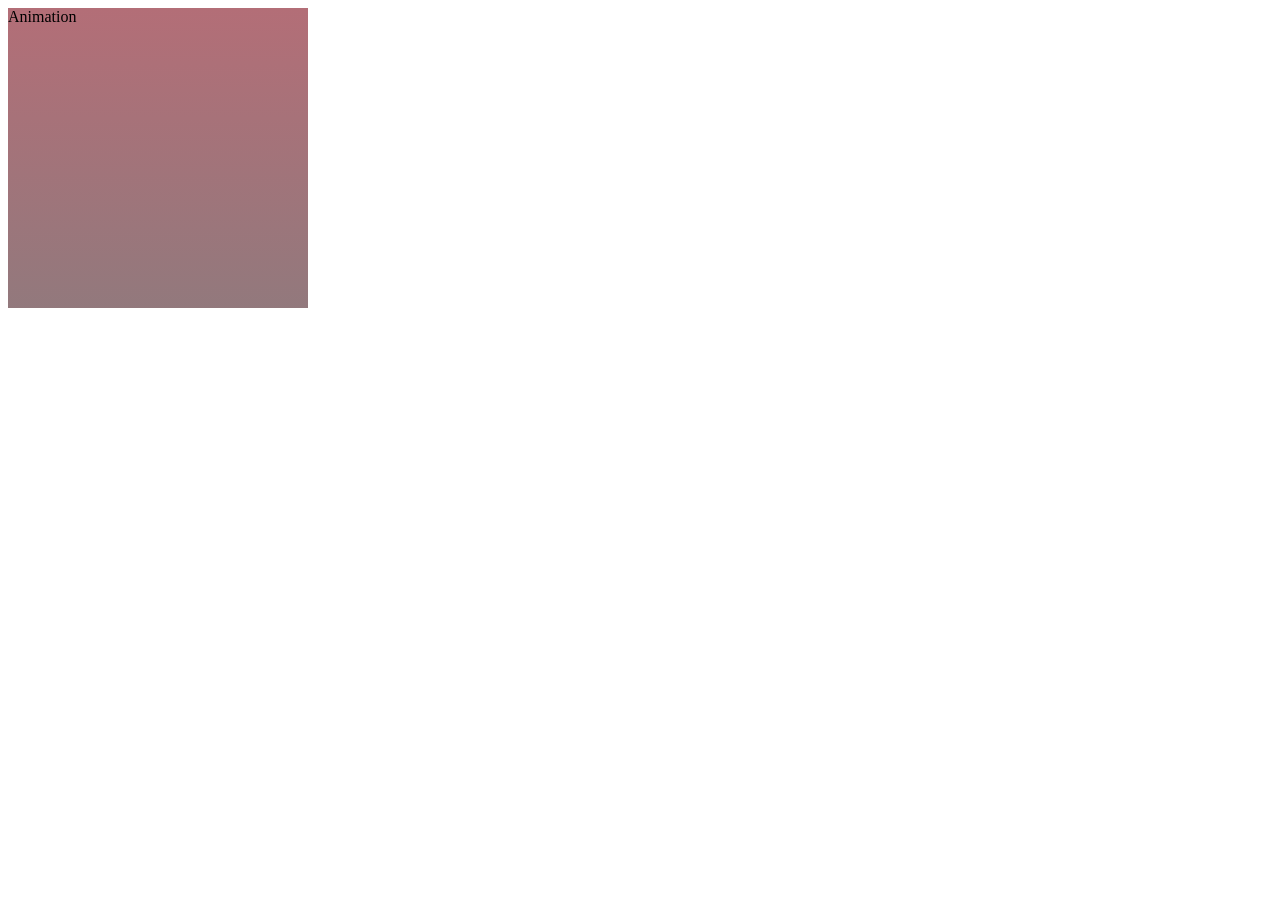
==== Animation.html @ cedd72e2 "Add files via upload" ====
<!DOCTYPE html>
<html lang="en">
<head>
    <meta charset="UTF-8">
    <meta name="viewport" content="width=device-width, initial-scale=1.0">
    <title>Document</title>
    <link rel="stylesheet" href="./Animation.css"
</head>
<body>
    <div>
        Animation
    </div>
    
</body>
</html>
---- Animation.css ----
div{
    height: 300px;
    width: 300px;
    background: linear-gradient(rgb(179,110,119), rgba(54,7,14,0.54));
    animation: xyz 3s ease-out 5s infinite;
    /* opacity: 0.3; transparent blur  */
}
@keyframes xyz{
    0%{
        background:radial-gradient(rgb(57, 26, 31),rgb(179,38,38,));
        border-radius: 30px;
        transform: rotate(45deg);
        transform: scale(0.4);
    }
    20%{
        background:radial-gradient(rgb(155,54,213),rgb(60,2,80));
        border-radius: 200px;
        transform: rotate(90deg);
        margin-top: 300px;
        transform: scale(1.8);

    }
    40%{
        background:radial-gradient(rgb(248,2,150),rgb(146,42,235));
        border-radius: 30px;
        transform: rotate(90deg);
        margin-left: 500px;
        transform: scale(0.4);
        box-shadow: 10px 10px 10px 10px black;

    }
    60%{
        background:radial-gradient(rgb(200,100,6),rgb(179,38,38));
        border-radius: 200px;
        transform: rotate(180deg);
        transform: scale(1.8);

    }
    80%{
        background: radial-gradient(rgb(179,38),black);
        border-radius: 30px;
        transform: rotate(360deg);
        margin-left: 800px;
        transform: scale(0.4);
    }
}
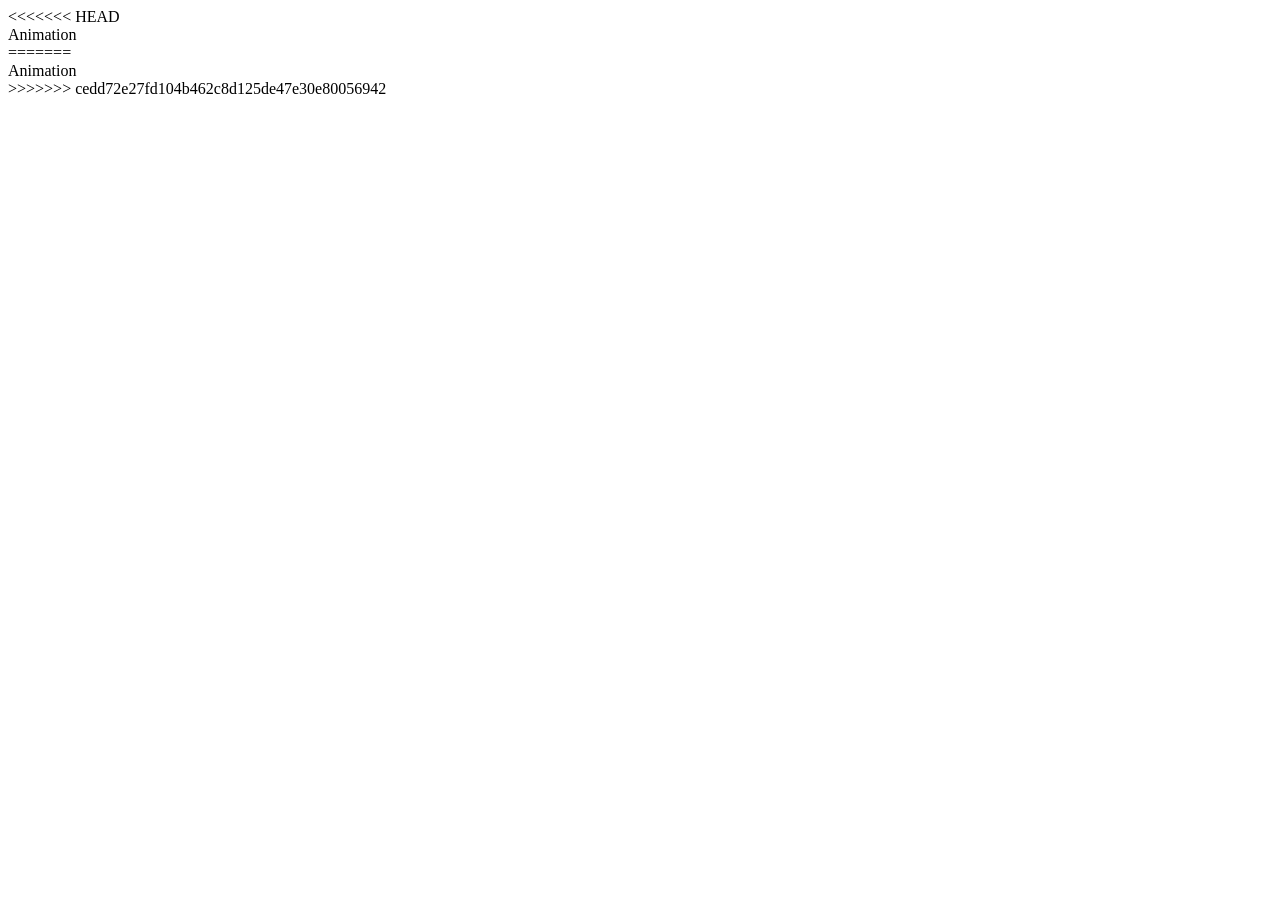
==== commit c83e917e: "Resolved merge conflict" ====
--- a/Animation.html
+++ b/Animation.html
@@ -1,15 +1,32 @@
-<!DOCTYPE html>
-<html lang="en">
-<head>
-    <meta charset="UTF-8">
-    <meta name="viewport" content="width=device-width, initial-scale=1.0">
-    <title>Document</title>
-    <link rel="stylesheet" href="./Animation.css"
-</head>
-<body>
-    <div>
-        Animation
-    </div>
-    
-</body>
+<<<<<<< HEAD
+<!DOCTYPE html>
+<html lang="en">
+<head>
+    <meta charset="UTF-8">
+    <meta name="viewport" content="width=device-width, initial-scale=1.0">
+    <title>Document</title>
+    <link rel="stylesheet" href="./Animation.css"
+</head>
+<body>
+    <div>
+        Animation
+    </div>
+    
+</body>
+=======
+<!DOCTYPE html>
+<html lang="en">
+<head>
+    <meta charset="UTF-8">
+    <meta name="viewport" content="width=device-width, initial-scale=1.0">
+    <title>Document</title>
+    <link rel="stylesheet" href="./Animation.css"
+</head>
+<body>
+    <div>
+        Animation
+    </div>
+    
+</body>
+>>>>>>> cedd72e27fd104b462c8d125de47e30e80056942
 </html>
--- a/Animation.css
+++ b/Animation.css
@@ -1,47 +1,97 @@
-div{
-    height: 300px;
-    width: 300px;
-    background: linear-gradient(rgb(179,110,119), rgba(54,7,14,0.54));
-    animation: xyz 3s ease-out 5s infinite;
-    /* opacity: 0.3; transparent blur  */
-}
-@keyframes xyz{
-    0%{
-        background:radial-gradient(rgb(57, 26, 31),rgb(179,38,38,));
-        border-radius: 30px;
-        transform: rotate(45deg);
-        transform: scale(0.4);
-    }
-    20%{
-        background:radial-gradient(rgb(155,54,213),rgb(60,2,80));
-        border-radius: 200px;
-        transform: rotate(90deg);
-        margin-top: 300px;
-        transform: scale(1.8);
-
-    }
-    40%{
-        background:radial-gradient(rgb(248,2,150),rgb(146,42,235));
-        border-radius: 30px;
-        transform: rotate(90deg);
-        margin-left: 500px;
-        transform: scale(0.4);
-        box-shadow: 10px 10px 10px 10px black;
-
-    }
-    60%{
-        background:radial-gradient(rgb(200,100,6),rgb(179,38,38));
-        border-radius: 200px;
-        transform: rotate(180deg);
-        transform: scale(1.8);
-
-    }
-    80%{
-        background: radial-gradient(rgb(179,38),black);
-        border-radius: 30px;
-        transform: rotate(360deg);
-        margin-left: 800px;
-        transform: scale(0.4);
-    }
-}
-
+<<<<<<< HEAD
+div{
+    height: 300px;
+    width: 300px;
+    background: linear-gradient(rgb(179,110,119), rgba(54,7,14,0.54));
+    animation: xyz 3s ease-out 5s infinite;
+    /* opacity: 0.3; transparent blur  */
+}
+@keyframes xyz{
+    0%{
+        background:radial-gradient(rgb(57, 26, 31),rgb(179,38,38,));
+        border-radius: 30px;
+        transform: rotate(45deg);
+        transform: scale(0.4);
+    }
+    20%{
+        background:radial-gradient(rgb(155,54,213),rgb(60,2,80));
+        border-radius: 200px;
+        transform: rotate(90deg);
+        margin-top: 300px;
+        transform: scale(1.8);
+
+    }
+    40%{
+        background:radial-gradient(rgb(248,2,150),rgb(146,42,235));
+        border-radius: 30px;
+        transform: rotate(90deg);
+        margin-left: 500px;
+        transform: scale(0.4);
+        box-shadow: 10px 10px 10px 10px black;
+
+    }
+    60%{
+        background:radial-gradient(rgb(200,100,6),rgb(179,38,38));
+        border-radius: 200px;
+        transform: rotate(180deg);
+        transform: scale(1.8);
+
+    }
+    80%{
+        background: radial-gradient(rgb(179,38),black);
+        border-radius: 30px;
+        transform: rotate(360deg);
+        margin-left: 800px;
+        transform: scale(0.4);
+    }
+}
+
+=======
+div{
+    height: 300px;
+    width: 300px;
+    background: linear-gradient(rgb(179,110,119), rgba(54,7,14,0.54));
+    animation: xyz 3s ease-out 5s infinite;
+    /* opacity: 0.3; transparent blur  */
+}
+@keyframes xyz{
+    0%{
+        background:radial-gradient(rgb(57, 26, 31),rgb(179,38,38,));
+        border-radius: 30px;
+        transform: rotate(45deg);
+        transform: scale(0.4);
+    }
+    20%{
+        background:radial-gradient(rgb(155,54,213),rgb(60,2,80));
+        border-radius: 200px;
+        transform: rotate(90deg);
+        margin-top: 300px;
+        transform: scale(1.8);
+
+    }
+    40%{
+        background:radial-gradient(rgb(248,2,150),rgb(146,42,235));
+        border-radius: 30px;
+        transform: rotate(90deg);
+        margin-left: 500px;
+        transform: scale(0.4);
+        box-shadow: 10px 10px 10px 10px black;
+
+    }
+    60%{
+        background:radial-gradient(rgb(200,100,6),rgb(179,38,38));
+        border-radius: 200px;
+        transform: rotate(180deg);
+        transform: scale(1.8);
+
+    }
+    80%{
+        background: radial-gradient(rgb(179,38),black);
+        border-radius: 30px;
+        transform: rotate(360deg);
+        margin-left: 800px;
+        transform: scale(0.4);
+    }
+}
+
+>>>>>>> cedd72e27fd104b462c8d125de47e30e80056942
--- a/Animation.css
+++ b/Animation.css
@@ -1,47 +1,97 @@
-div{
-    height: 300px;
-    width: 300px;
-    background: linear-gradient(rgb(179,110,119), rgba(54,7,14,0.54));
-    animation: xyz 3s ease-out 5s infinite;
-    /* opacity: 0.3; transparent blur  */
-}
-@keyframes xyz{
-    0%{
-        background:radial-gradient(rgb(57, 26, 31),rgb(179,38,38,));
-        border-radius: 30px;
-        transform: rotate(45deg);
-        transform: scale(0.4);
-    }
-    20%{
-        background:radial-gradient(rgb(155,54,213),rgb(60,2,80));
-        border-radius: 200px;
-        transform: rotate(90deg);
-        margin-top: 300px;
-        transform: scale(1.8);
-
-    }
-    40%{
-        background:radial-gradient(rgb(248,2,150),rgb(146,42,235));
-        border-radius: 30px;
-        transform: rotate(90deg);
-        margin-left: 500px;
-        transform: scale(0.4);
-        box-shadow: 10px 10px 10px 10px black;
-
-    }
-    60%{
-        background:radial-gradient(rgb(200,100,6),rgb(179,38,38));
-        border-radius: 200px;
-        transform: rotate(180deg);
-        transform: scale(1.8);
-
-    }
-    80%{
-        background: radial-gradient(rgb(179,38),black);
-        border-radius: 30px;
-        transform: rotate(360deg);
-        margin-left: 800px;
-        transform: scale(0.4);
-    }
-}
-
+<<<<<<< HEAD
+div{
+    height: 300px;
+    width: 300px;
+    background: linear-gradient(rgb(179,110,119), rgba(54,7,14,0.54));
+    animation: xyz 3s ease-out 5s infinite;
+    /* opacity: 0.3; transparent blur  */
+}
+@keyframes xyz{
+    0%{
+        background:radial-gradient(rgb(57, 26, 31),rgb(179,38,38,));
+        border-radius: 30px;
+        transform: rotate(45deg);
+        transform: scale(0.4);
+    }
+    20%{
+        background:radial-gradient(rgb(155,54,213),rgb(60,2,80));
+        border-radius: 200px;
+        transform: rotate(90deg);
+        margin-top: 300px;
+        transform: scale(1.8);
+
+    }
+    40%{
+        background:radial-gradient(rgb(248,2,150),rgb(146,42,235));
+        border-radius: 30px;
+        transform: rotate(90deg);
+        margin-left: 500px;
+        transform: scale(0.4);
+        box-shadow: 10px 10px 10px 10px black;
+
+    }
+    60%{
+        background:radial-gradient(rgb(200,100,6),rgb(179,38,38));
+        border-radius: 200px;
+        transform: rotate(180deg);
+        transform: scale(1.8);
+
+    }
+    80%{
+        background: radial-gradient(rgb(179,38),black);
+        border-radius: 30px;
+        transform: rotate(360deg);
+        margin-left: 800px;
+        transform: scale(0.4);
+    }
+}
+
+=======
+div{
+    height: 300px;
+    width: 300px;
+    background: linear-gradient(rgb(179,110,119), rgba(54,7,14,0.54));
+    animation: xyz 3s ease-out 5s infinite;
+    /* opacity: 0.3; transparent blur  */
+}
+@keyframes xyz{
+    0%{
+        background:radial-gradient(rgb(57, 26, 31),rgb(179,38,38,));
+        border-radius: 30px;
+        transform: rotate(45deg);
+        transform: scale(0.4);
+    }
+    20%{
+        background:radial-gradient(rgb(155,54,213),rgb(60,2,80));
+        border-radius: 200px;
+        transform: rotate(90deg);
+        margin-top: 300px;
+        transform: scale(1.8);
+
+    }
+    40%{
+        background:radial-gradient(rgb(248,2,150),rgb(146,42,235));
+        border-radius: 30px;
+        transform: rotate(90deg);
+        margin-left: 500px;
+        transform: scale(0.4);
+        box-shadow: 10px 10px 10px 10px black;
+
+    }
+    60%{
+        background:radial-gradient(rgb(200,100,6),rgb(179,38,38));
+        border-radius: 200px;
+        transform: rotate(180deg);
+        transform: scale(1.8);
+
+    }
+    80%{
+        background: radial-gradient(rgb(179,38),black);
+        border-radius: 30px;
+        transform: rotate(360deg);
+        margin-left: 800px;
+        transform: scale(0.4);
+    }
+}
+
+>>>>>>> cedd72e27fd104b462c8d125de47e30e80056942
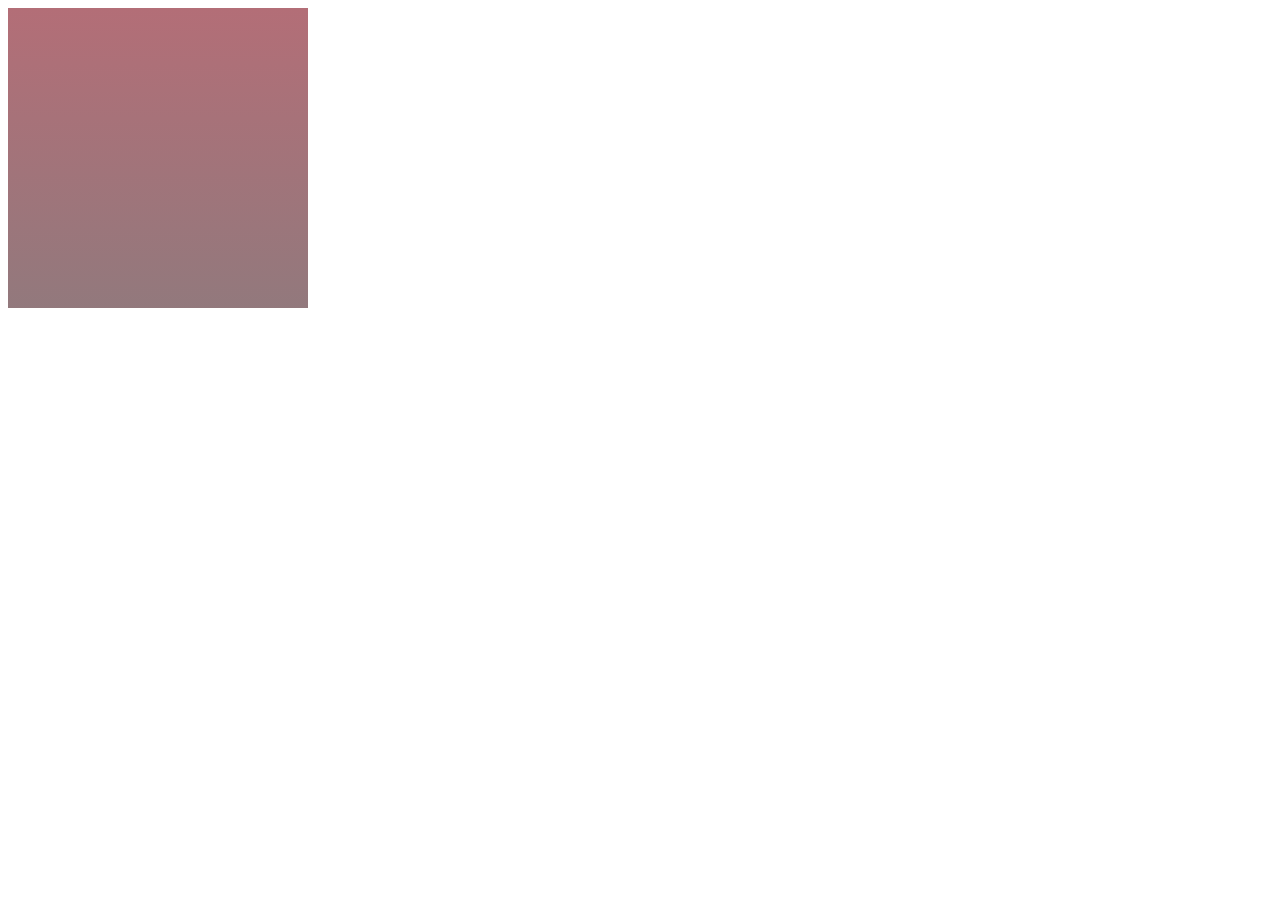
==== commit 3c7e72d6: "fnl" ====
--- a/Animation.html
+++ b/Animation.html
@@ -1,32 +1,14 @@
-<<<<<<< HEAD
 <!DOCTYPE html>
 <html lang="en">
 <head>
     <meta charset="UTF-8">
     <meta name="viewport" content="width=device-width, initial-scale=1.0">
     <title>Document</title>
-    <link rel="stylesheet" href="./Animation.css"
+    <link rel="stylesheet" href="./Animation.css">
 </head>
 <body>
     <div>
-        Animation
+    
     </div>
-    
 </body>
-=======
-<!DOCTYPE html>
-<html lang="en">
-<head>
-    <meta charset="UTF-8">
-    <meta name="viewport" content="width=device-width, initial-scale=1.0">
-    <title>Document</title>
-    <link rel="stylesheet" href="./Animation.css"
-</head>
-<body>
-    <div>
-        Animation
-    </div>
-    
-</body>
->>>>>>> cedd72e27fd104b462c8d125de47e30e80056942
 </html>
--- a/Animation.css
+++ b/Animation.css
@@ -1,4 +1,3 @@
-<<<<<<< HEAD
 div{
     height: 300px;
     width: 300px;
@@ -44,54 +43,4 @@
         margin-left: 800px;
         transform: scale(0.4);
     }
-}
-
-=======
-div{
-    height: 300px;
-    width: 300px;
-    background: linear-gradient(rgb(179,110,119), rgba(54,7,14,0.54));
-    animation: xyz 3s ease-out 5s infinite;
-    /* opacity: 0.3; transparent blur  */
-}
-@keyframes xyz{
-    0%{
-        background:radial-gradient(rgb(57, 26, 31),rgb(179,38,38,));
-        border-radius: 30px;
-        transform: rotate(45deg);
-        transform: scale(0.4);
-    }
-    20%{
-        background:radial-gradient(rgb(155,54,213),rgb(60,2,80));
-        border-radius: 200px;
-        transform: rotate(90deg);
-        margin-top: 300px;
-        transform: scale(1.8);
-
-    }
-    40%{
-        background:radial-gradient(rgb(248,2,150),rgb(146,42,235));
-        border-radius: 30px;
-        transform: rotate(90deg);
-        margin-left: 500px;
-        transform: scale(0.4);
-        box-shadow: 10px 10px 10px 10px black;
-
-    }
-    60%{
-        background:radial-gradient(rgb(200,100,6),rgb(179,38,38));
-        border-radius: 200px;
-        transform: rotate(180deg);
-        transform: scale(1.8);
-
-    }
-    80%{
-        background: radial-gradient(rgb(179,38),black);
-        border-radius: 30px;
-        transform: rotate(360deg);
-        margin-left: 800px;
-        transform: scale(0.4);
-    }
-}
-
->>>>>>> cedd72e27fd104b462c8d125de47e30e80056942
+}
